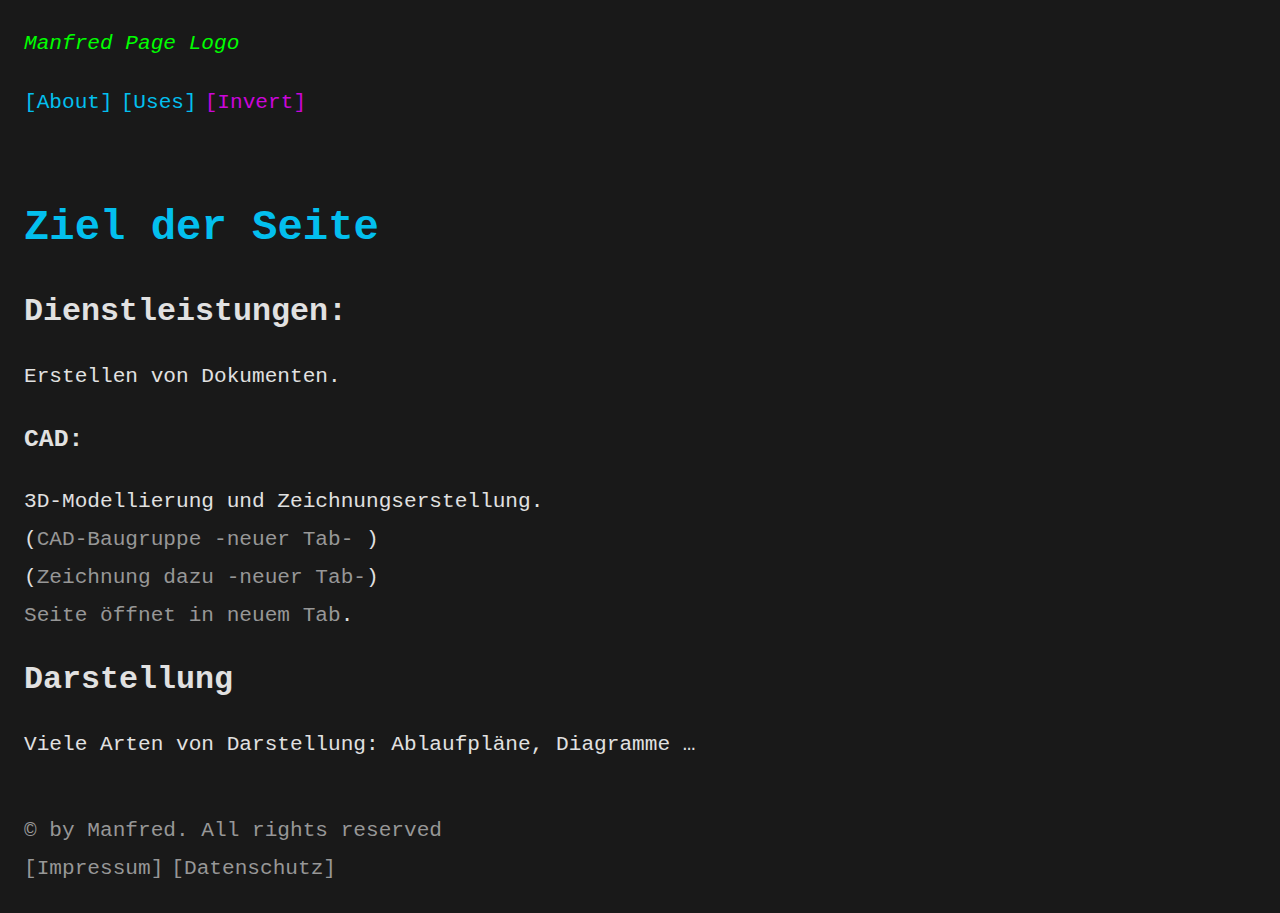
==== about.html @ 74088e99 "target = "new"" ====
<!DOCTYPE html>
<html lang="de">
<head>
    <meta charset="UTF-8">
    <meta http-equiv="X-UA-Compatible" content="IE=edge">
    <meta name="viewport" content="width=device-width, initial-scale=1.0">
    <title>Titel im Reiter der Seite</title>
    <meta name="description" content="Hier der Text bei www-Suche">
    <link rel="stylesheet" href="style.css"/>
</head>
<body class>
    <header>
        <div id="page-logo">
           <a href="/" class="text-green"
        >Manfred Page Logo <span class="text-white"> </span></a>
        </div>
        <nav>
            <ul>
               <li><a href="about.html" class="link-blue">[About]</a></li>
               <li><a href="uses.html" class="link-blue">[Uses]</a></li>
               <li><span id="invertButton" class="link-purple">[Invert]</span></span></li>
            </ul>

        </nav>
    </header>
    <main> <!--ANCHOR - der "main" Bereich -->
        
        <h1>Ziel der Seite</h1><p>
            <h2>Dienstleistungen:</h2>
            Erstellen von Dokumenten.
            <h3>CAD:</h3>
            3D-Modellierung und Zeichnungserstellung. <br>
            

            <!--ANCHOR - link zu bil001 in neuem Tab -->
            (<a target="_blank" href="bilder/CAD-bild001.jpg" class="link-grey">CAD-Baugruppe -neuer Tab- </a>)<br>

            (<a target="_blank" href="bilder/CAD-bild002.jpg" class="link-grey">Zeichnung dazu -neuer Tab-</a>)<br>    

            <a href="bilder/CAD-bild001.jpg" target="new" class="link-grey">Seite öffnet in neuem Tab</a>.






            <h2>Darstellung</h2>
           Viele Arten von Darstellung: Ablaufpläne, Diagramme …
          
    </main>
    <footer>
        <div class="text-grey">
            &copy; <span id="currentYear"></span> by Manfred. All rights reserved
        </div>
        <ul>
            <li><a href="impressum.html" class="link-grey">[Impressum]</a></li>
            <li><a href="datenschutz.html" class="link-grey">[Datenschutz]</a></li>
        </ul>
    </footer>
    <script src="js/app.js"></script> 
</body>
</html>
---- style.css ----
/*ANCHOR - Fonts*/
@font-face{
    font-family: "IBM";
    src: url(../fonts/IBMPlexMono-Regular.ttf) format("truetype");
    font-weight: 400; 
    font-style: normal; 
    font-display: swap;
}


@font-face{
    font-family: "IBM";
    src: url(../fonts/IBMPlexMono-Italic.ttf) format("truetype");
    font-weight: 400; 
    font-style: italic; 
    font-display: swap;
}

@font-face{
    font-family: "IBM";
    src: url(../fonts/IBMPlexMono-ExtraLight.ttf) format("truetype");
    font-weight: 200; 
    font-style: normal; 
    font-display: swap;
}

@font-face{
    font-family: "IBM";
    src: url(../fonts/IBMPlexMono-ExtraLightItalic.ttf) format("truetype");
    font-weight: 200; 
    font-style: italic; 
    font-display: swap;
} 

/*ANCHOR - custom properties */
body{
    --color-black: #191919;
    --color-white: #e1e1e1;
    --color-grey: #979797;
    --color-green: #00ff00;
    --color-red: #fc1a52;
    --color-purple: #cb06d9;
    --color-yellow: #c1de04;
    --color-blue: #03bfee;

    --font: "IBM", monospace;
    --line: 3ch;
    --font-scale: 0.4vw;
}

/*ANCHOR - invert */
body.invert {
    --color-black: #dcdcdc;
    --color-white: #191919;
    --color-grey: #6e6e6e;
    --color-green: #1f864a;
    --color-red: #c61340;
    --color-purple: #9e02e1;
    --color-yellow: #e37e02;
    --color-blue: #0856af; 
}




/*ANCHOR - main style */
*{
    box-sizing: border-box;   
}

/* Formatierung body */
body {
    margin: 0;
    font-family:var(--font);
    font-weight: 400; 
    font-style: normal;
    font-size: calc(1rem + var(--font-scale)); 
    line-height: var(--line);
    color: var(--color-white); 
    background-color: var(--color-black);
}

/*ANCHOR - Anzeigegröße */
header, 
main, 
footer{
    width: 100%;
    max-width: 1260px;
    margin; 0 auto; 
    padding: 24px;
}

/*ANCHOR - content style */
/* Formatierung h1 tag */
h1 {
    color: var(--color-blue);
    /* font-size: calc(1.6rem + var(--font-scale)); */
    font-weight: 00; 
    line-height: var(--line);
    margin: 0;
}

/*ANCHOR - Format tag Typ "a" */
a {
    text-decoration: none;
}

/*ANCHOR - navigation */
nav > ul {
    list-style: none;
    padding: 0;
    display: flex;
    flex.wrap: wrap; 
    gap: 8px; 
}

/*ANCHOR - link colors */

link-blue,
link-purple {
    cursor: pointer;
}
.link-blue {
    color: var(--color-blue);
}

.link-blue:hover {
    color: var(--color-black);
    background: var(--color-blue);
}

.link-purple {
    color: var(--color-purple);
}

.link-grey {
    color: var(--color-grey);
}

.link-purple:hover {
    color: var(--color-black);
    background: var(--color-purple);
}

/*ANCHOR - text colors */
.text-black {
    color: var(--color-black);
}

.text-white {
    color: var(--color-white);
}

.text-grey {
    color: var(--color-grey);
}
  
.text-green {
    color: var(--color-green);
}

#page-logo {
    font-style: italic;
}

/*ANCHOR - footer styles */
footer > ul {
    list-style: none;
    padding: 0;
    margin: 0;
    display: flex;
    flex-wrap: wrap;
    gap: 8px;
}
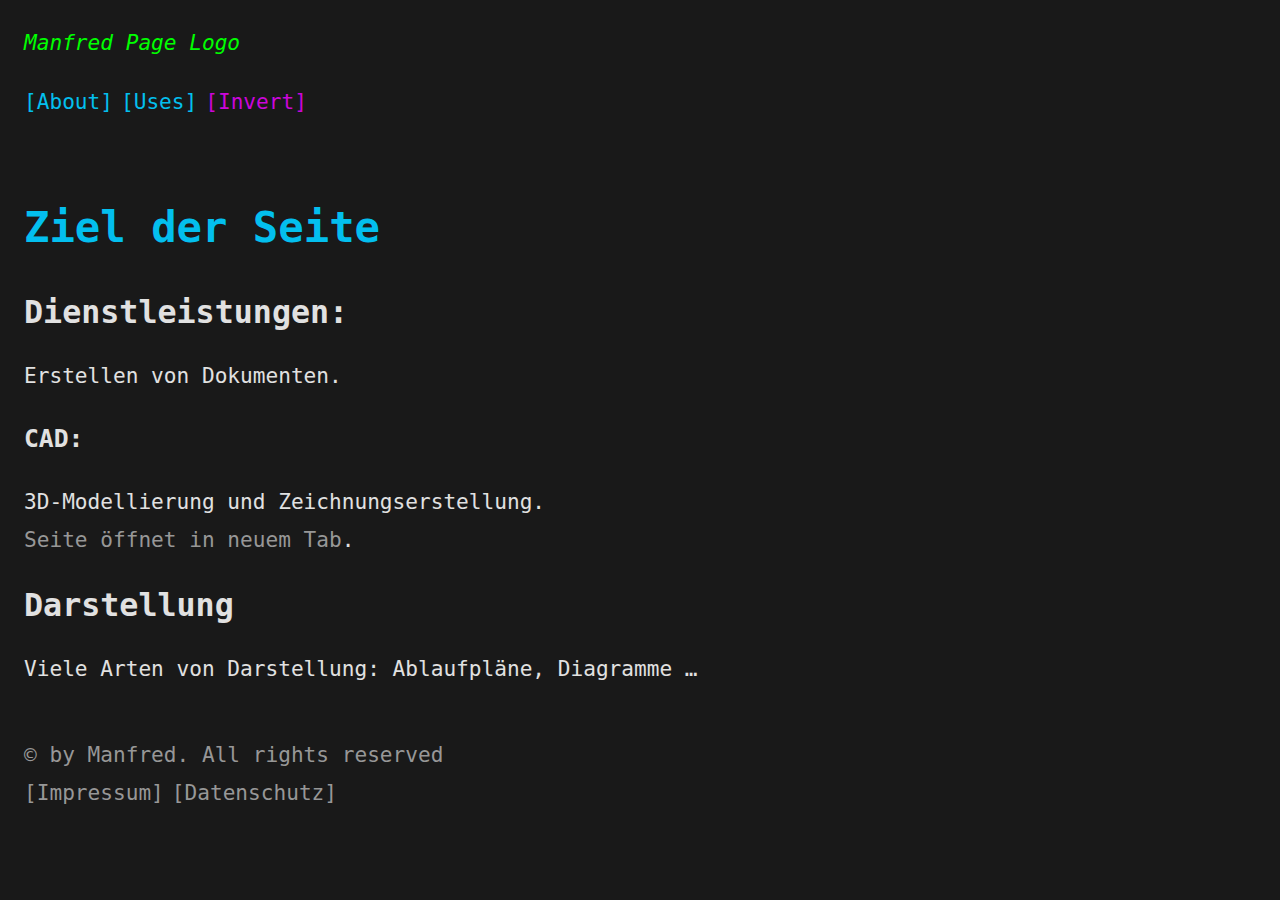
==== commit 2d086889: "neu "bild.html" in Ordner" ====
--- a/about.html
+++ b/about.html
@@ -32,17 +32,9 @@
             3D-Modellierung und Zeichnungserstellung. <br>
             
 
-            <!--ANCHOR - link zu bil001 in neuem Tab -->
-            (<a target="_blank" href="bilder/CAD-bild001.jpg" class="link-grey">CAD-Baugruppe -neuer Tab- </a>)<br>
+            <!--ANCHOR - link zu bil001 in neuem Tab -->            
 
-            (<a target="_blank" href="bilder/CAD-bild002.jpg" class="link-grey">Zeichnung dazu -neuer Tab-</a>)<br>    
-
-            <a href="bilder/CAD-bild001.jpg" target="new" class="link-grey">Seite öffnet in neuem Tab</a>.
-
-
-
-
-
+            <a href="/bilder/bild001.html" target="new" class="link-grey">Seite öffnet in neuem Tab</a>.
 
             <h2>Darstellung</h2>
            Viele Arten von Darstellung: Ablaufpläne, Diagramme …
@@ -57,6 +49,6 @@
             <li><a href="datenschutz.html" class="link-grey">[Datenschutz]</a></li>
         </ul>
     </footer>
-    <script src="js/app.js"></script> 
+    <!-- <script src="js/app.js"></script>  -->
 </body>
 </html>  
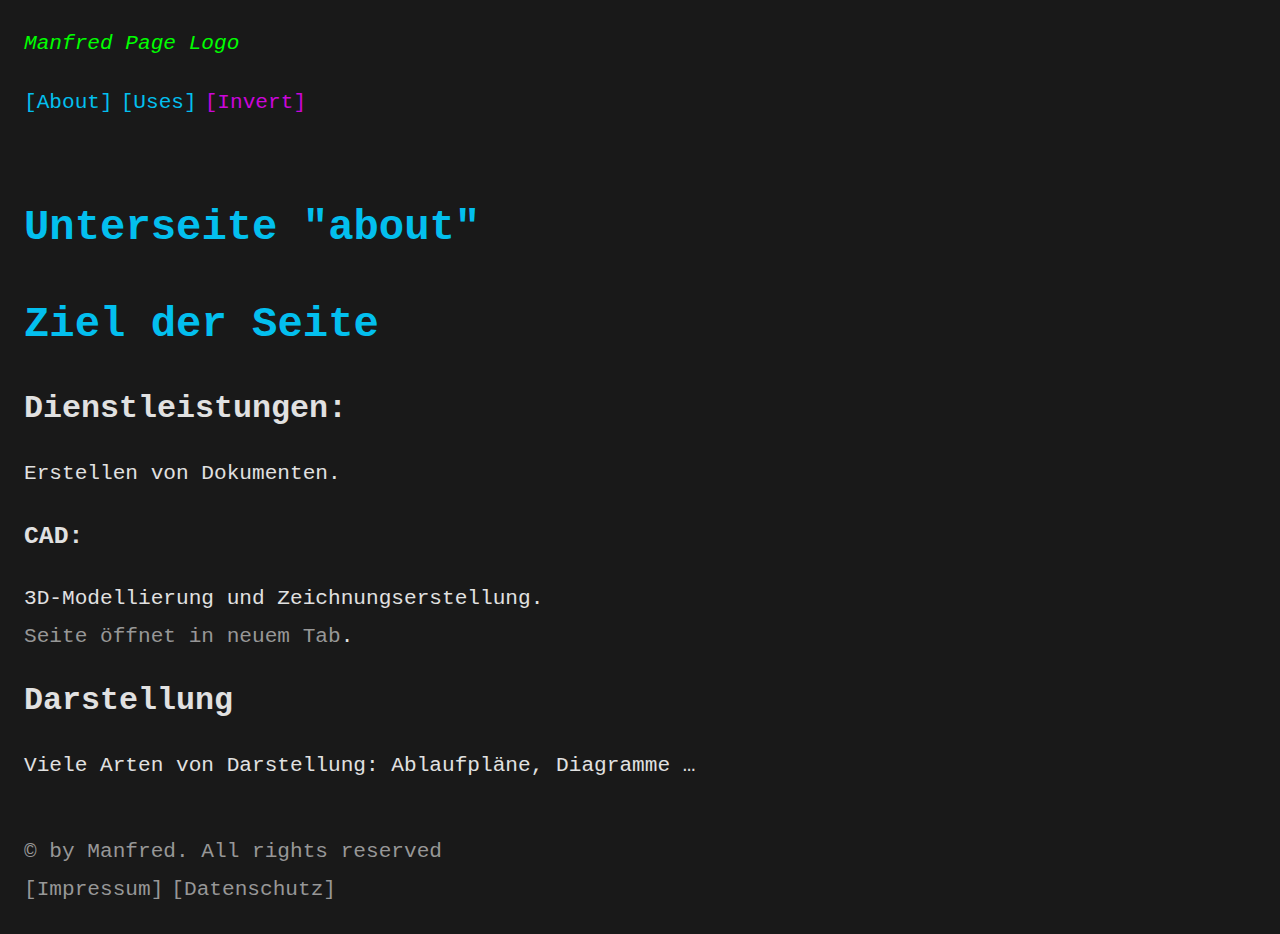
==== commit 7178ae45: "Update about.html" ====
--- a/about.html
+++ b/about.html
@@ -24,7 +24,7 @@
         </nav>
     </header>
     <main> <!--ANCHOR - der "main" Bereich -->
-        
+      <h1>Unterseite "about"</h1><p>
         <h1>Ziel der Seite</h1><p>
             <h2>Dienstleistungen:</h2>
             Erstellen von Dokumenten.
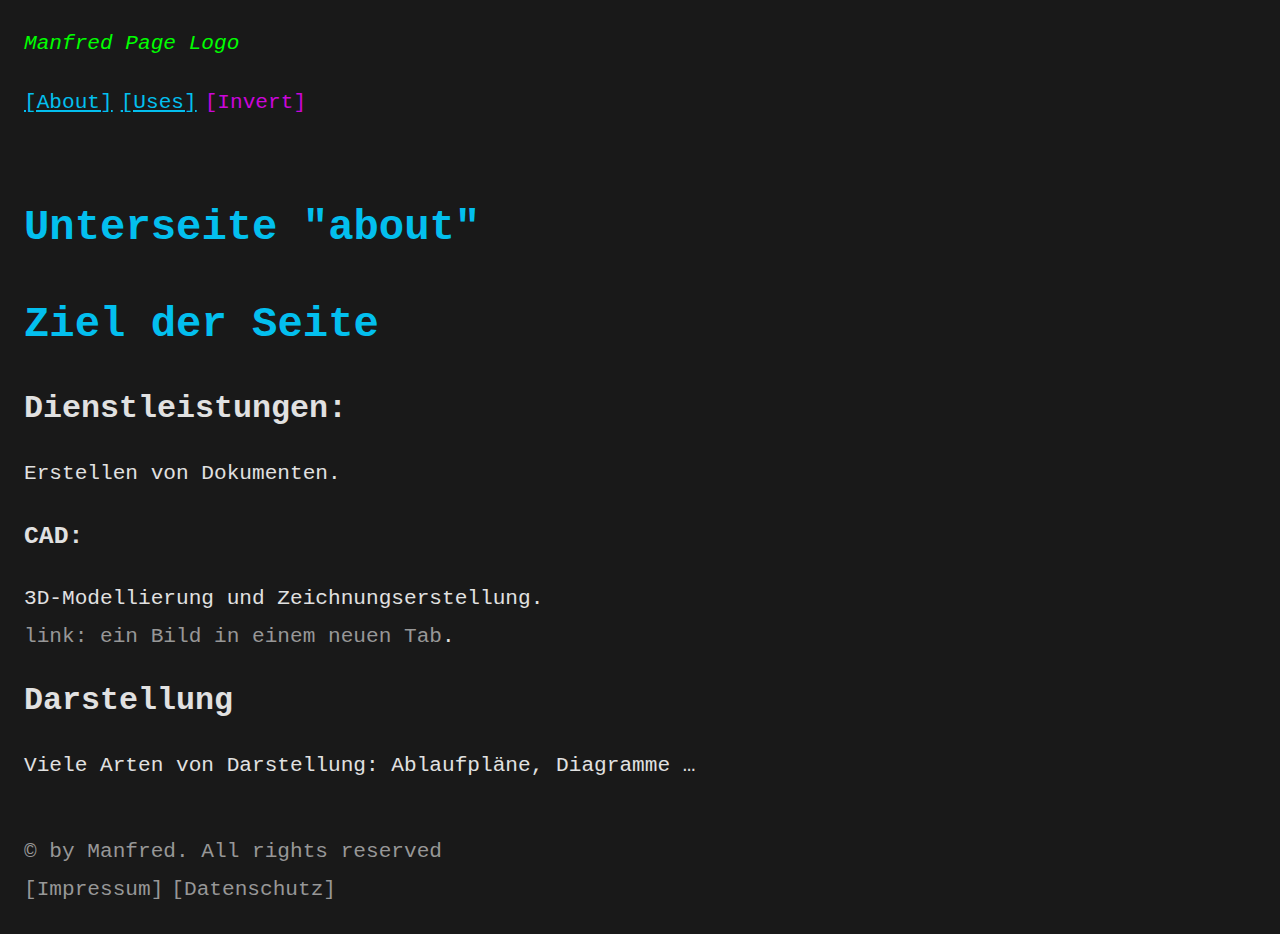
==== commit 92e4ded8: "Text bei link zu Bild001" ====
--- a/about.html
+++ b/about.html
@@ -32,9 +32,9 @@
             3D-Modellierung und Zeichnungserstellung. <br>
             
 
-            <!--ANCHOR - link zu bil001 in neuem Tab -->            
+            <!--ANCHOR - link zu bild001 in neuem Tab -->            
 
-            <a href="/bilder/bild001.html" target="new" class="link-grey">Seite öffnet in neuem Tab</a>.
+            <a href="/bilder/bild001.html" target="new" class="link-grey">link: ein Bild in einem neuen Tab</a>.
 
             <h2>Darstellung</h2>
            Viele Arten von Darstellung: Ablaufpläne, Diagramme …
--- a/style.css
+++ b/style.css
@@ -122,6 +122,7 @@
 }
 .link-blue {
     color: var(--color-blue);
+    text-decoration: underline;
 }
 
 .link-blue:hover {
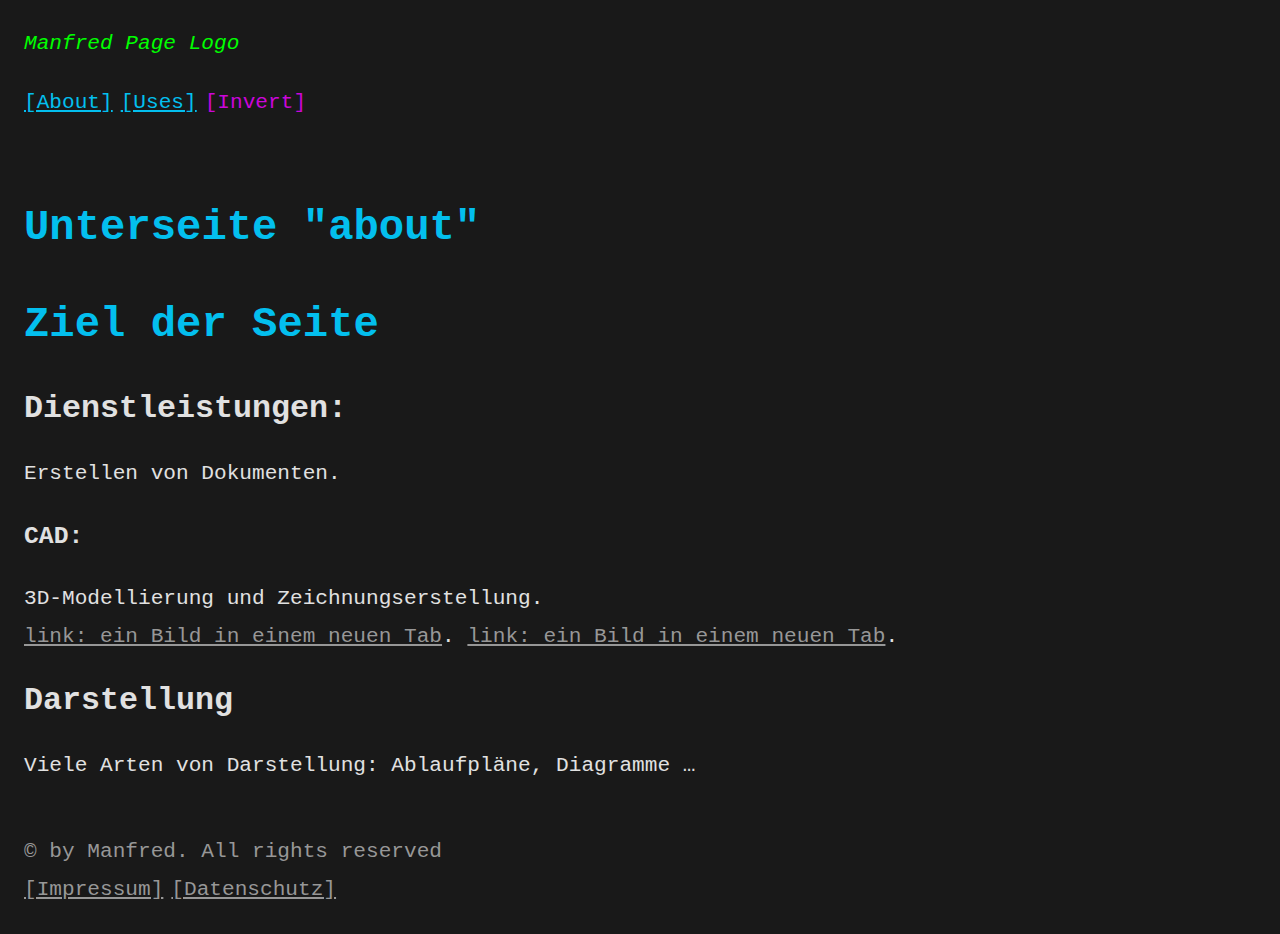
==== commit cfc1d5e9: "buld002.html einegeführt" ====
--- a/about.html
+++ b/about.html
@@ -36,6 +36,8 @@
 
             <a href="/bilder/bild001.html" target="new" class="link-grey">link: ein Bild in einem neuen Tab</a>.
 
+            <a href="/bilder/bild002.html" target="new" class="link-grey">link: ein Bild in einem neuen Tab</a>.
+
             <h2>Darstellung</h2>
            Viele Arten von Darstellung: Ablaufpläne, Diagramme …
           
--- a/style.css
+++ b/style.css
@@ -136,6 +136,7 @@
 
 .link-grey {
     color: var(--color-grey);
+    text-decoration: underline;
 }
 
 .link-purple:hover {
